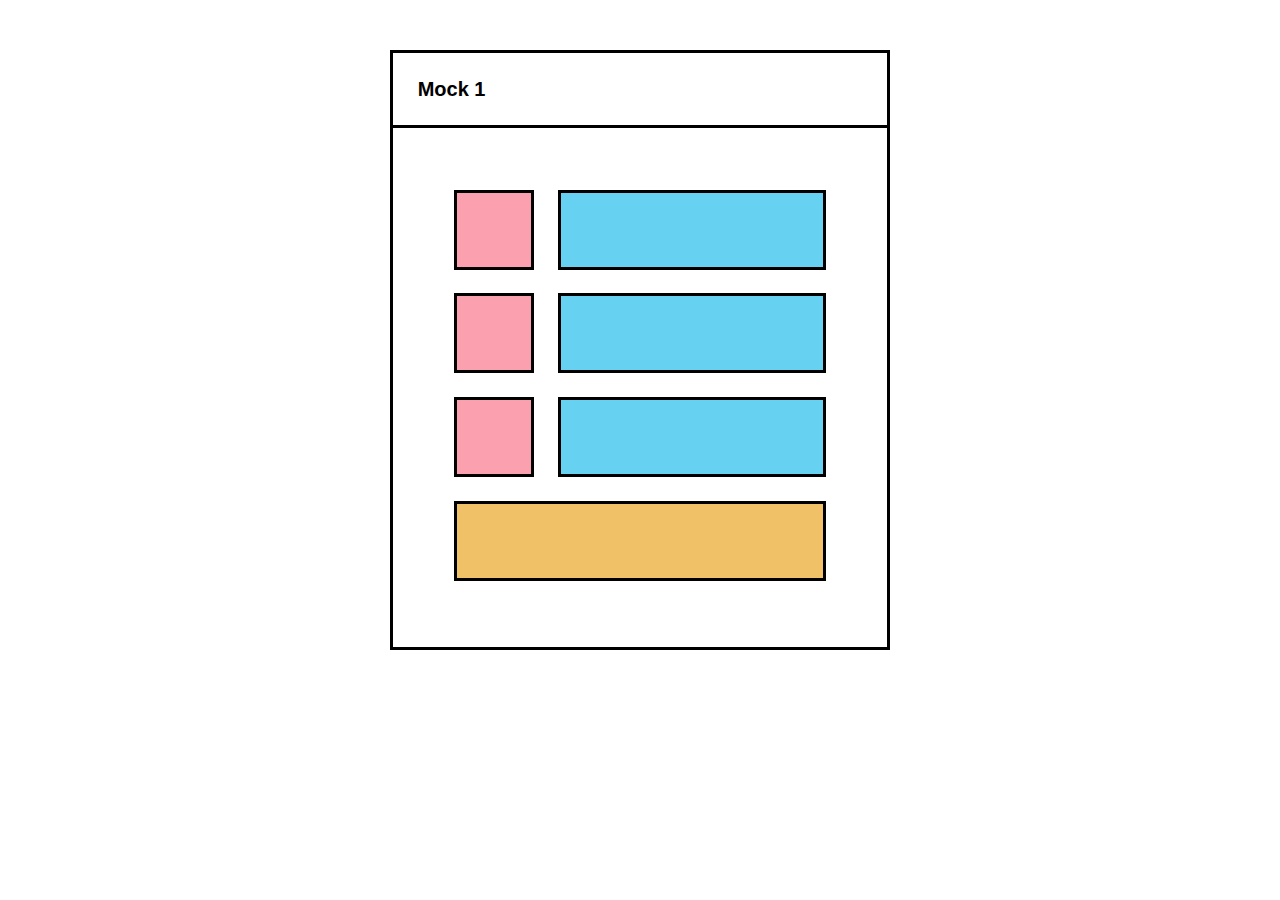
==== challenge-1/index.html @ 65e3b7d8 "creat html file and css file Relaes #1" ====
<!DOCTYPE html>
<html lang="en">
<head>
    <meta charset="UTF-8">
    <meta http-equiv="X-UA-Compatible" content="IE=edge">
    <meta name="viewport" content="width=device-width, initial-scale=1.0">
    <link href="./index.css" rel="stylesheet" type="text/css">
    <title>css flexbox</title>
</head>
<body>
    <div class="main">
        <h1>Mock 1</h1>
        <div class="firstdDiv">

            <div class="row">
                <div class="c1"> </div>
                <div class="c2"> </div>
            </div>
            
            <div class="row">
                <div class="c1"> </div>
                <div class="c2"></div>
            </div>
            
            <div class="row">
                <div class="c1"> </div>
                <div class="c2"> </div>
            </div>
            <div class="last"></div> 


        </div>

    </div>
    
</body>
</html>
---- challenge-1/index.css ----
*{
    margin: 0;
    padding: 0;
    box-sizing: border-box;
}
  div.main{
    border: 3px solid;
    height: 600px;
    width: 500px;
    /* margin-left: 30%;
    margin-top: 20px; */
    margin: auto;
    margin-top: 50px;
 }
 h1{
    border-bottom: 3px solid;
    font-family: sans-serif;
    margin: 0;
    padding: 5%;
    font-size: 20px;
}

   .firstdDiv{
       margin:10% ;
       /* background-color: blueviolet; */
   }
  
  div.row{
     display: flex; 
     flex-flow:row ;
    
   } 
   div.c1{

    border: 3px solid;
    background-color: rgb(250, 160, 175);
    height: 80px;
    width: 80px;   
    margin: 3%;
    
    }
  div.c2{
    
     border: 3px solid;
     background-color: rgb(103, 209, 241);
     height: 80px;
     width: 80px;
     flex-grow: 2;  
     margin: 3%;
    
      }
      div.last{
         border: 3px solid;
         background-color: rgb(241, 193, 103);
         height: 80px;
         flex-grow: 3;
         margin: 3%;
        }

     h2{
      border-bottom: 3px solid;
      font-family: sans-serif;
      margin: 0;
      padding: 5%;
      font-size: 20px;
    }
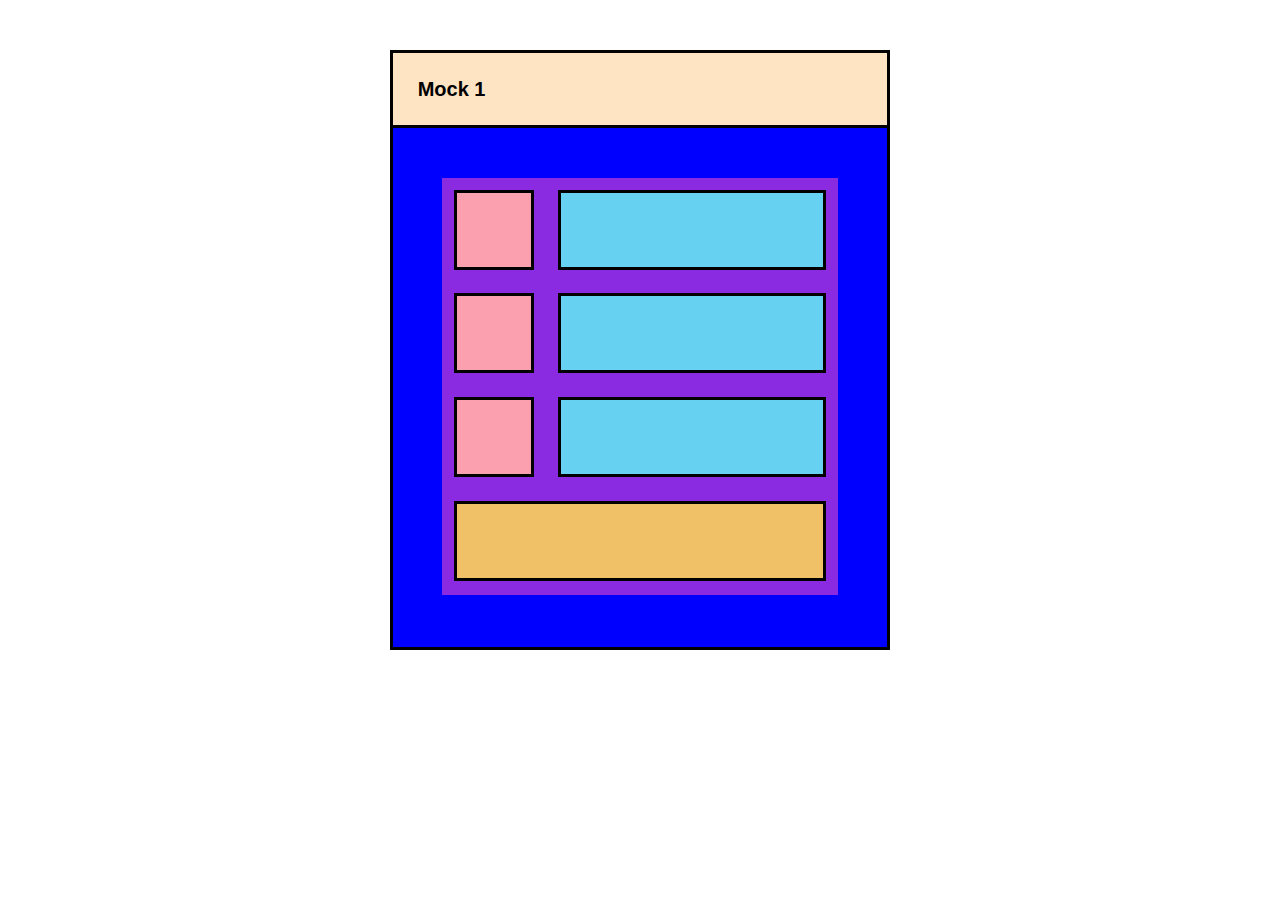
==== commit ad9357d8: "change style css file and creat challenge-2 file Relates #1" ====
--- a/challenge-1/index.html
+++ b/challenge-1/index.html
@@ -4,7 +4,7 @@
     <meta charset="UTF-8">
     <meta http-equiv="X-UA-Compatible" content="IE=edge">
     <meta name="viewport" content="width=device-width, initial-scale=1.0">
-    <link href="./index.css" rel="stylesheet" type="text/css">
+    <link href="./style.css" rel="stylesheet" type="text/css">
     <title>css flexbox</title>
 </head>
 <body>
--- a/challenge-1/style.css
+++ b/challenge-1/style.css
@@ -0,0 +1,69 @@
+*{
+    margin: 0;
+    padding: 0;
+    box-sizing: border-box;
+}
+  div.main{
+    border: 3px solid;
+    height: 600px;
+    width: 500px;
+    /* margin-left: 30%;
+    margin-top: 20px; */
+    margin: auto;
+    margin-top: 50px;
+    background-color: blue;
+ }
+ h1{
+    border-bottom: 3px solid;
+    font-family: sans-serif;
+    margin: 0;
+    padding: 5%;
+    font-size: 20px;
+    background-color: bisque;
+}
+
+   .firstdDiv{
+       margin:10% ;
+       padding-bottom: 2px;
+       background-color: blueviolet;
+   }
+  
+  div.row{
+     display: flex; 
+     flex-flow:row ;
+    
+   } 
+   div.c1{
+
+    border: 3px solid;
+    background-color: rgb(250, 160, 175);
+    height: 80px;
+    width: 80px;   
+    margin: 3%;
+    
+    }
+  div.c2{
+    
+     border: 3px solid;
+     background-color: rgb(103, 209, 241);
+     height: 80px;
+     width: 80px;
+     flex-grow: 2;  
+     margin: 3%;
+    
+      }
+      div.last{
+         border: 3px solid;
+         background-color: rgb(241, 193, 103);
+         height: 80px;
+         flex-grow: 3;
+         margin: 3%;
+        }
+
+     h2{
+      border-bottom: 3px solid;
+      font-family: sans-serif;
+      margin: 0;
+      padding: 5%;
+      font-size: 20px;
+    }